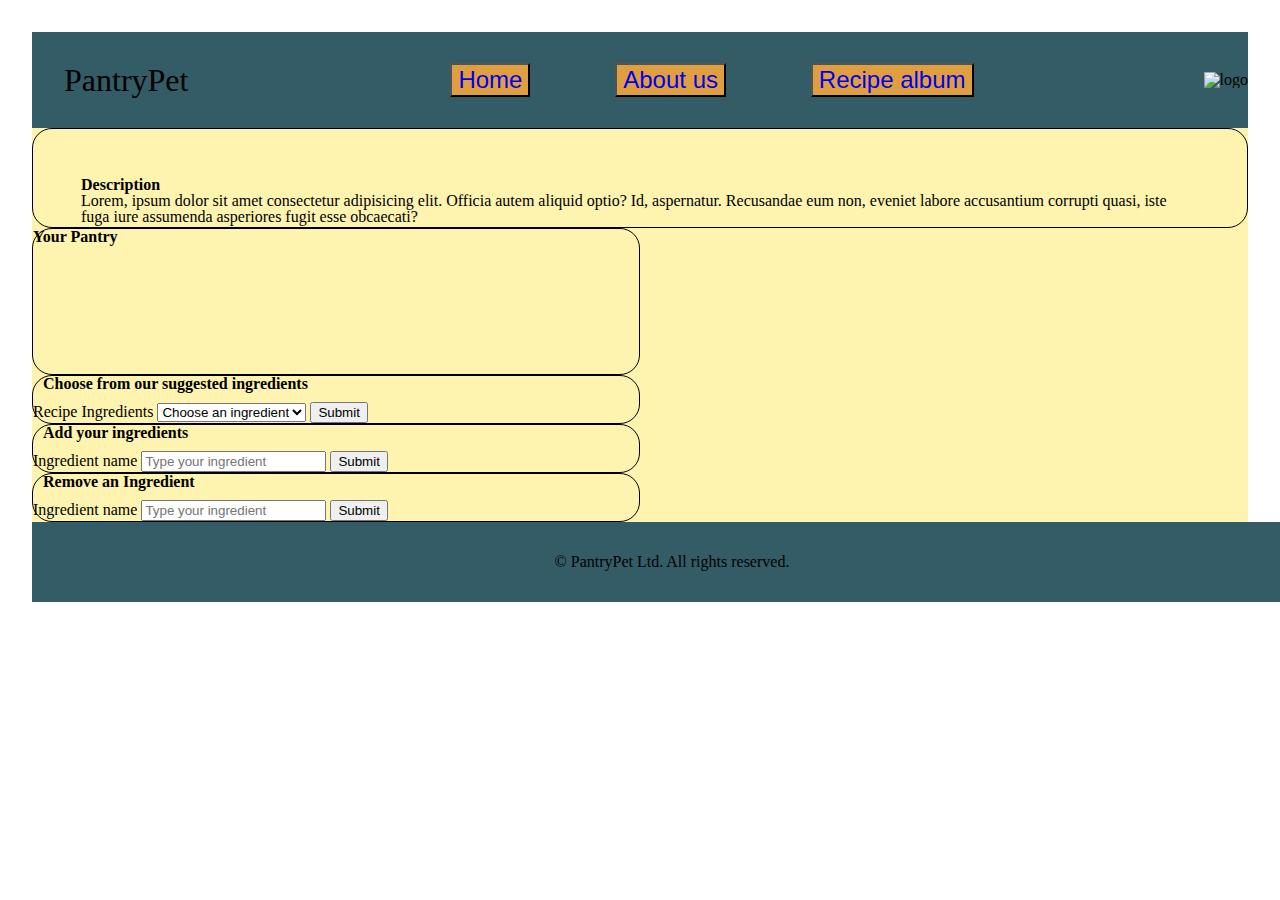
==== index.html @ 9a8be4a6 "Add remove button" ====
<!DOCTYPE html>
<html lang="en">
  <head>
    <meta charset="UTF-8" />
    <meta name="viewport" content="width=device-width, initial-scale=1.0" />
    <link rel="stylesheet" href="./css/reset.css" />
    <link rel="stylesheet" href="./css/style.css" />
    <script src="./js/app.js" defer></script>
    <title>PantryPet</title>
  </head>
  <body>
    <header>
      <h1>PantryPet</h1>
      <nav>
        <button><a href="./index.html">Home</a></button>
        <button><a href="./about.html">About us</a></button>
        <button><a href="./recipe.html">Recipe album</a></button>
      </nav>
      <img id="logoImage" src="https://placehold.co/150" alt="logo" />
    </header>
    <main>
      <article>
        <h2>Description</h2>
        <p>
          Lorem, ipsum dolor sit amet consectetur adipisicing elit. Officia
          autem aliquid optio? Id, aspernatur. Recusandae eum non, eveniet
          labore accusantium corrupti quasi, iste fuga iure assumenda asperiores
          fugit esse obcaecati?
        </p>
      </article>
      <!-- use chartJS -->
      <section>
        <h2>Your Pantry</h2>
        <ul id="yourPantry"></ul>
      </section>
      <div>
        <form id="recipeForm">
          <fieldset>
            <legend>Choose from our suggested ingredients</legend>
            <label for="recipeIngredients">Recipe Ingredients</label>
            <select name="recipeIngredients" id="recipeIngredients">
              <option value="" selected>Choose an ingredient</option>
              <option value="avocado">avocado</option>

              <option value="bacon">bacon</option>
              <option value="beef strips">beef strips</option>
              <option value="black beans">black beans</option>

              <option value="burgers">burgers</option>
              <option value="cheddar cheese">cheddar cheese</option>
              <option value="cherry tomatoes">cherry tomatoes</option>

              <option value="chicken breast">chicken breast</option>
              <option value="feta cheese">feta cheese</option>
              <option value="garlic">garlic</option>

              <option value="lettuce">lettuce</option>

              <option value="mozarella cheese">mozarella cheese</option>
              <option value="olive oil">olive oil</option>
              <option value="parmesan cheese">parmesan cheese</option>

              <option value="pasta">pasta</option>
              <option value="pine nuts">pine nuts</option>
              <option value="broccoli">broccoli</option>
              <option value="mushrooms">mushrooms</option>
              <option value="peppers">peppers</option>

              <option value="pesto sauce">pesto sauce</option>

              <option value="red onion">red onion</option>
              <option value="rice">rice</option>

              <option value="salsa">salsa</option>
              <option value="salmon fillets">salmon fillets</option>
              <option value="sesame seeds">sesame seeds</option>

              <option value="sour cream">sour cream</option>
              <option value="spinach">spinach</option>

              <option value="teriyaki sauce">teriyaki sauce</option>

              <option value="tortillas">tortillas</option>
            </select>
            <input type="submit" value="Submit" id="recipeButton" />
          </fieldset>
        </form>
        <form id="ingredientsForm">
          <fieldset>
            <legend>Add your ingredients</legend>
            <label for="ingredientName">Ingredient name</label>
            <input
              type="text"
              placeholder="Type your ingredient"
              id="ingredientName"
              name="ingredientName"
            />
            <input type="submit" value="Submit" id="formButton" />
          </fieldset>
        </form>
        <form id="removeIngredient">
          <fieldset>
            <legend>Remove an Ingredient</legend>
            <label for="removedIngredient">Ingredient name</label>
            <input
              type="text"
              placeholder="Type your ingredient"
              id="removedIngredient"
              name="removedIngredient"
            />
            <input type="submit" value="Submit" id="removeButton" />
          </fieldset>
        </form>
      </div>
    </main>
    <footer>
      <p>&copy; PantryPet Ltd. All rights reserved.</p>
    </footer>
  </body>
</html>
---- css/style.css ----
/* dark slate gray #335C67
vanilla #FFF3B0
HUNYADI YELLOW #E09F3E
AUBURN #9E2A2B
CHOCOLATE COSMOS #540B0B */

/* handwriting --> Caveat medium
general page --> Quicksand medium*/

section,
form,
article {
  border: 1px black solid;
  border-radius: 20px;
}

body {
  margin: 2rem;
}

header {
  background-color: #335c67;
  display: flex;
  justify-content: space-between;
  align-items: center;
}
main {
  background-color: #fff3b0;
}
h1 {
  font-size: 2rem;
  padding: 2rem;
}
nav {
  width: 50%;
  display: flex;
  justify-content: flex-start;
  justify-content: space-around;
}
button {
  background-color: #e09f3e;
}
a {
  font-size: 1.5rem;
  text-decoration: none;
}

legend {
  margin: 10px;
  font-weight: bold;
}

#formButton {
  cursor: pointer;
}

h2 {
  font-weight: bold;
}

footer {
  background-color: #335c67;

  display: flex;
  width: 100%;
  padding: 2rem;
  justify-content: center;
  font-size: 1rem;
}

article {
  padding: 3rem;
}

/* section {
}

#ingredientsForm {
} */

li {
  list-style-type: circle;
}

main {
  display: grid;
  grid-template-rows: 100px 1fr 1fr;
  grid-template-columns: 1fr 1fr;
}

article {
  grid-row-start: 1;
  grid-row-end: 2;
  grid-column-start: 1;
  grid-column-end: 3;
}

div:first-child {
  grid-row-start: 2;
  grid-row-end: 3;
  grid-column-start: 1;
  grid-column-end: 2;
}
div:last-child {
  grid-row-start: 3;
  grid-row-end: 4;
  grid-column-start: 1;
  grid-column-end: 2;
}

legend {
  border: 2rem;
}
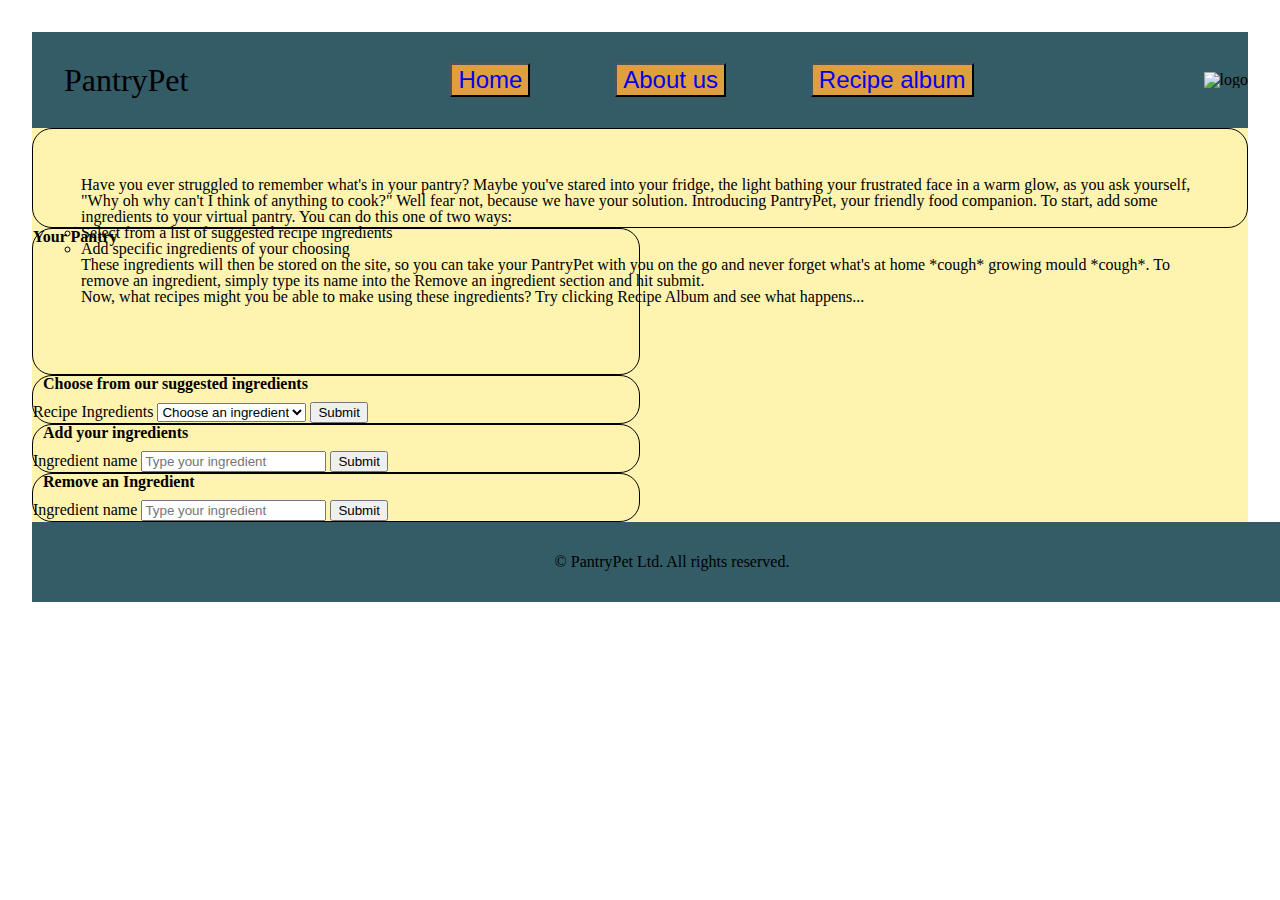
==== commit 11ec421c: "add copy to all pages and css styling to about me page" ====
--- a/index.html
+++ b/index.html
@@ -1,120 +1,123 @@
 <!DOCTYPE html>
 <html lang="en">
-  <head>
-    <meta charset="UTF-8" />
-    <meta name="viewport" content="width=device-width, initial-scale=1.0" />
-    <link rel="stylesheet" href="./css/reset.css" />
-    <link rel="stylesheet" href="./css/style.css" />
-    <script src="./js/app.js" defer></script>
-    <title>PantryPet</title>
-  </head>
-  <body>
-    <header>
-      <h1>PantryPet</h1>
-      <nav>
-        <button><a href="./index.html">Home</a></button>
-        <button><a href="./about.html">About us</a></button>
-        <button><a href="./recipe.html">Recipe album</a></button>
-      </nav>
-      <img id="logoImage" src="https://placehold.co/150" alt="logo" />
-    </header>
-    <main>
-      <article>
-        <h2>Description</h2>
-        <p>
-          Lorem, ipsum dolor sit amet consectetur adipisicing elit. Officia
-          autem aliquid optio? Id, aspernatur. Recusandae eum non, eveniet
-          labore accusantium corrupti quasi, iste fuga iure assumenda asperiores
-          fugit esse obcaecati?
-        </p>
-      </article>
-      <!-- use chartJS -->
-      <section>
-        <h2>Your Pantry</h2>
-        <ul id="yourPantry"></ul>
-      </section>
-      <div>
-        <form id="recipeForm">
-          <fieldset>
-            <legend>Choose from our suggested ingredients</legend>
-            <label for="recipeIngredients">Recipe Ingredients</label>
-            <select name="recipeIngredients" id="recipeIngredients">
-              <option value="" selected>Choose an ingredient</option>
-              <option value="avocado">avocado</option>
-
-              <option value="bacon">bacon</option>
-              <option value="beef strips">beef strips</option>
-              <option value="black beans">black beans</option>
-
-              <option value="burgers">burgers</option>
-              <option value="cheddar cheese">cheddar cheese</option>
-              <option value="cherry tomatoes">cherry tomatoes</option>
-
-              <option value="chicken breast">chicken breast</option>
-              <option value="feta cheese">feta cheese</option>
-              <option value="garlic">garlic</option>
-
-              <option value="lettuce">lettuce</option>
-
-              <option value="mozarella cheese">mozarella cheese</option>
-              <option value="olive oil">olive oil</option>
-              <option value="parmesan cheese">parmesan cheese</option>
-
-              <option value="pasta">pasta</option>
-              <option value="pine nuts">pine nuts</option>
-              <option value="broccoli">broccoli</option>
-              <option value="mushrooms">mushrooms</option>
-              <option value="peppers">peppers</option>
-
-              <option value="pesto sauce">pesto sauce</option>
-
-              <option value="red onion">red onion</option>
-              <option value="rice">rice</option>
-
-              <option value="salsa">salsa</option>
-              <option value="salmon fillets">salmon fillets</option>
-              <option value="sesame seeds">sesame seeds</option>
-
-              <option value="sour cream">sour cream</option>
-              <option value="spinach">spinach</option>
-
-              <option value="teriyaki sauce">teriyaki sauce</option>
-
-              <option value="tortillas">tortillas</option>
-            </select>
-            <input type="submit" value="Submit" id="recipeButton" />
-          </fieldset>
-        </form>
-        <form id="ingredientsForm">
-          <fieldset>
-            <legend>Add your ingredients</legend>
-            <label for="ingredientName">Ingredient name</label>
-            <input
-              type="text"
-              placeholder="Type your ingredient"
-              id="ingredientName"
-              name="ingredientName"
-            />
-            <input type="submit" value="Submit" id="formButton" />
-          </fieldset>
-        </form>
-        <form id="removeIngredient">
-          <fieldset>
-            <legend>Remove an Ingredient</legend>
-            <label for="removedIngredient">Ingredient name</label>
-            <input
-              type="text"
-              placeholder="Type your ingredient"
-              id="removedIngredient"
-              name="removedIngredient"
-            />
-            <input type="submit" value="Submit" id="removeButton" />
-          </fieldset>
-        </form>
-      </div>
-    </main>
-    <footer>
-      <p>&copy; PantryPet Ltd. All rights reserved.</p>
-    </footer>
-  </body>
+	<head>
+		<meta charset="UTF-8" />
+		<meta name="viewport" content="width=device-width, initial-scale=1.0" />
+		<link rel="stylesheet" href="./css/reset.css" />
+		<link rel="stylesheet" href="./css/style.css" />
+		<script src="./js/app.js" defer></script>
+		<title>PantryPet</title>
+	</head>
+	<body>
+		<header>
+			<h1>PantryPet</h1>
+			<nav>
+				<button><a href="./index.html">Home</a></button>
+				<button><a href="./about.html">About us</a></button>
+				<button><a href="./recipe.html">Recipe album</a></button>
+			</nav>
+			<img id="logoImage" src="https://placehold.co/150" alt="logo" />
+		</header>
+		<main>
+			<article>
+				<p>
+					Have you ever struggled to remember what's in your pantry? Maybe
+					you've stared into your fridge, the light bathing your frustrated face
+					in a warm glow, as you ask yourself, "Why oh why can't I think of
+					anything to cook?" Well fear not, because we have your solution.
+					Introducing PantryPet, your friendly food companion. To start, add
+					some ingredients to your virtual pantry. You can do this one of two
+					ways:
+				</p>
+				<ul>
+					<li>Select from a list of suggested recipe ingredients</li>
+					<li>Add specific ingredients of your choosing</li>
+				</ul>
+				<p>
+					These ingredients will then be stored on the site, so you can take
+					your PantryPet with you on the go and never forget what's at home
+					*cough* growing mould *cough*. To remove an ingredient, simply type
+					its name into the Remove an ingredient section and hit submit.
+				</p>
+				<p>
+					Now, what recipes might you be able to make using these ingredients?
+					Try clicking Recipe Album and see what happens...
+				</p>
+			</article>
+			<section>
+				<h2>Your Pantry</h2>
+				<ul id="yourPantry"></ul>
+			</section>
+			<div>
+				<form id="recipeForm">
+					<fieldset>
+						<legend>Choose from our suggested ingredients</legend>
+						<label for="recipeIngredients">Recipe Ingredients</label>
+						<select name="recipeIngredients" id="recipeIngredients">
+							<option value="" selected>Choose an ingredient</option>
+							<option value="avocado">avocado</option>
+							<option value="bacon">bacon</option>
+							<option value="beef strips">beef strips</option>
+							<option value="black beans">black beans</option>
+							<option value="broccoli">broccoli</option>
+							<option value="burgers">burgers</option>
+							<option value="cheddar cheese">cheddar cheese</option>
+							<option value="cherry tomatoes">cherry tomatoes</option>
+							<option value="chicken breast">chicken breast</option>
+							<option value="feta cheese">feta cheese</option>
+							<option value="garlic">garlic</option>
+							<option value="lettuce">lettuce</option>
+							<option value="mozarella cheese">mozarella cheese</option>
+							<option value="mushrooms">mushrooms</option>
+							<option value="olive oil">olive oil</option>
+							<option value="parmesan cheese">parmesan cheese</option>
+							<option value="pasta">pasta</option>
+							<option value="pine nuts">pine nuts</option>
+							<option value="peppers">peppers</option>
+							<option value="pesto sauce">pesto sauce</option>
+							<option value="red onion">red onion</option>
+							<option value="rice">rice</option>
+							<option value="salmon fillets">salmon fillets</option>
+							<option value="salsa">salsa</option>
+							<option value="sesame seeds">sesame seeds</option>
+							<option value="sour cream">sour cream</option>
+							<option value="spinach">spinach</option>
+							<option value="teriyaki sauce">teriyaki sauce</option>
+							<option value="tortillas">tortillas</option>
+						</select>
+						<input type="submit" value="Submit" id="recipeButton" />
+					</fieldset>
+				</form>
+				<form id="ingredientsForm">
+					<fieldset>
+						<legend>Add your ingredients</legend>
+						<label for="ingredientName">Ingredient name</label>
+						<input
+							type="text"
+							placeholder="Type your ingredient"
+							id="ingredientName"
+							name="ingredientName"
+						/>
+						<input type="submit" value="Submit" id="formButton" />
+					</fieldset>
+				</form>
+				<form id="removeIngredient">
+					<fieldset>
+						<legend>Remove an Ingredient</legend>
+						<label for="removedIngredient">Ingredient name</label>
+						<input
+							type="text"
+							placeholder="Type your ingredient"
+							id="removedIngredient"
+							name="removedIngredient"
+						/>
+						<input type="submit" value="Submit" id="removeButton" />
+					</fieldset>
+				</form>
+			</div>
+		</main>
+		<footer>
+			<p>&copy; PantryPet Ltd. All rights reserved.</p>
+		</footer>
+	</body>
 </html>
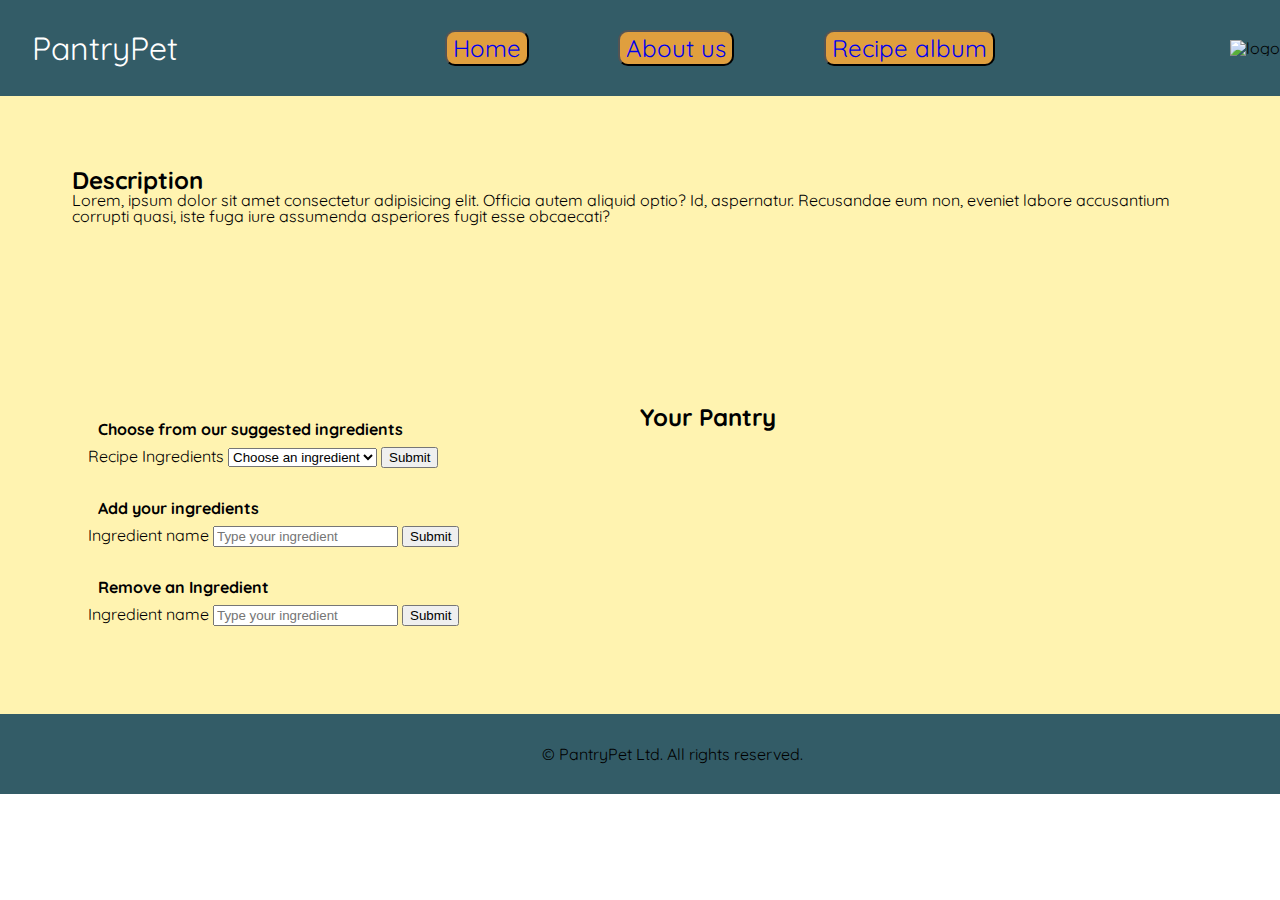
==== commit 4f555b97: "Add fonts" ====
--- a/index.html
+++ b/index.html
@@ -1,123 +1,108 @@
 <!DOCTYPE html>
 <html lang="en">
-	<head>
-		<meta charset="UTF-8" />
-		<meta name="viewport" content="width=device-width, initial-scale=1.0" />
-		<link rel="stylesheet" href="./css/reset.css" />
-		<link rel="stylesheet" href="./css/style.css" />
-		<script src="./js/app.js" defer></script>
-		<title>PantryPet</title>
-	</head>
-	<body>
-		<header>
-			<h1>PantryPet</h1>
-			<nav>
-				<button><a href="./index.html">Home</a></button>
-				<button><a href="./about.html">About us</a></button>
-				<button><a href="./recipe.html">Recipe album</a></button>
-			</nav>
-			<img id="logoImage" src="https://placehold.co/150" alt="logo" />
-		</header>
-		<main>
-			<article>
-				<p>
-					Have you ever struggled to remember what's in your pantry? Maybe
-					you've stared into your fridge, the light bathing your frustrated face
-					in a warm glow, as you ask yourself, "Why oh why can't I think of
-					anything to cook?" Well fear not, because we have your solution.
-					Introducing PantryPet, your friendly food companion. To start, add
-					some ingredients to your virtual pantry. You can do this one of two
-					ways:
-				</p>
-				<ul>
-					<li>Select from a list of suggested recipe ingredients</li>
-					<li>Add specific ingredients of your choosing</li>
-				</ul>
-				<p>
-					These ingredients will then be stored on the site, so you can take
-					your PantryPet with you on the go and never forget what's at home
-					*cough* growing mould *cough*. To remove an ingredient, simply type
-					its name into the Remove an ingredient section and hit submit.
-				</p>
-				<p>
-					Now, what recipes might you be able to make using these ingredients?
-					Try clicking Recipe Album and see what happens...
-				</p>
-			</article>
-			<section>
-				<h2>Your Pantry</h2>
-				<ul id="yourPantry"></ul>
-			</section>
-			<div>
-				<form id="recipeForm">
-					<fieldset>
-						<legend>Choose from our suggested ingredients</legend>
-						<label for="recipeIngredients">Recipe Ingredients</label>
-						<select name="recipeIngredients" id="recipeIngredients">
-							<option value="" selected>Choose an ingredient</option>
-							<option value="avocado">avocado</option>
-							<option value="bacon">bacon</option>
-							<option value="beef strips">beef strips</option>
-							<option value="black beans">black beans</option>
-							<option value="broccoli">broccoli</option>
-							<option value="burgers">burgers</option>
-							<option value="cheddar cheese">cheddar cheese</option>
-							<option value="cherry tomatoes">cherry tomatoes</option>
-							<option value="chicken breast">chicken breast</option>
-							<option value="feta cheese">feta cheese</option>
-							<option value="garlic">garlic</option>
-							<option value="lettuce">lettuce</option>
-							<option value="mozarella cheese">mozarella cheese</option>
-							<option value="mushrooms">mushrooms</option>
-							<option value="olive oil">olive oil</option>
-							<option value="parmesan cheese">parmesan cheese</option>
-							<option value="pasta">pasta</option>
-							<option value="pine nuts">pine nuts</option>
-							<option value="peppers">peppers</option>
-							<option value="pesto sauce">pesto sauce</option>
-							<option value="red onion">red onion</option>
-							<option value="rice">rice</option>
-							<option value="salmon fillets">salmon fillets</option>
-							<option value="salsa">salsa</option>
-							<option value="sesame seeds">sesame seeds</option>
-							<option value="sour cream">sour cream</option>
-							<option value="spinach">spinach</option>
-							<option value="teriyaki sauce">teriyaki sauce</option>
-							<option value="tortillas">tortillas</option>
-						</select>
-						<input type="submit" value="Submit" id="recipeButton" />
-					</fieldset>
-				</form>
-				<form id="ingredientsForm">
-					<fieldset>
-						<legend>Add your ingredients</legend>
-						<label for="ingredientName">Ingredient name</label>
-						<input
-							type="text"
-							placeholder="Type your ingredient"
-							id="ingredientName"
-							name="ingredientName"
-						/>
-						<input type="submit" value="Submit" id="formButton" />
-					</fieldset>
-				</form>
-				<form id="removeIngredient">
-					<fieldset>
-						<legend>Remove an Ingredient</legend>
-						<label for="removedIngredient">Ingredient name</label>
-						<input
-							type="text"
-							placeholder="Type your ingredient"
-							id="removedIngredient"
-							name="removedIngredient"
-						/>
-						<input type="submit" value="Submit" id="removeButton" />
-					</fieldset>
-				</form>
-			</div>
-		</main>
-		<footer>
-			<p>&copy; PantryPet Ltd. All rights reserved.</p>
-		</footer>
-	</body>
+  <head>
+    <meta charset="UTF-8" />
+    <meta name="viewport" content="width=device-width, initial-scale=1.0" />
+    <link rel="stylesheet" href="./css/reset.css" />
+    <link rel="stylesheet" href="./css/style.css" />
+    <script src="./js/app.js" defer></script>
+    <title>PantryPet</title>
+  </head>
+  <body>
+    <header>
+      <h1>PantryPet</h1>
+      <nav>
+        <button><a href="./index.html">Home</a></button>
+        <button><a href="./about.html">About us</a></button>
+        <button><a href="./recipe.html">Recipe album</a></button>
+      </nav>
+      <img id="logoImage" src="https://placekitten.com/150/150" alt="logo" />
+    </header>
+    <main>
+      <article>
+        <h2>Description</h2>
+        <p>
+          Lorem, ipsum dolor sit amet consectetur adipisicing elit. Officia
+          autem aliquid optio? Id, aspernatur. Recusandae eum non, eveniet
+          labore accusantium corrupti quasi, iste fuga iure assumenda asperiores
+          fugit esse obcaecati?
+        </p>
+      </article>
+      <!-- use chartJS -->
+      <section>
+        <h2>Your Pantry</h2>
+        <ul id="yourPantry"></ul>
+      </section>
+      <div>
+        <form id="recipeForm">
+          <fieldset>
+            <legend>Choose from our suggested ingredients</legend>
+            <label for="recipeIngredients">Recipe Ingredients</label>
+            <select name="recipeIngredients" id="recipeIngredients">
+              <option value="" selected>Choose an ingredient</option>
+              <option value="avocado">avocado</option>
+              <option value="bacon">bacon</option>
+              <option value="beef strips">beef strips</option>
+              <option value="black beans">black beans</option>
+              <option value="broccoli">broccoli</option>
+              <option value="burgers">burgers</option>
+              <option value="cheddar cheese">cheddar cheese</option>
+              <option value="cherry tomatoes">cherry tomatoes</option>
+              <option value="chicken breast">chicken breast</option>
+              <option value="feta cheese">feta cheese</option>
+              <option value="garlic">garlic</option>
+              <option value="lettuce">lettuce</option>
+              <option value="mozarella cheese">mozarella cheese</option>
+              <option value="mushrooms">mushrooms</option>
+              <option value="olive oil">olive oil</option>
+              <option value="parmesan cheese">parmesan cheese</option>
+              <option value="pasta">pasta</option>
+              <option value="pine nuts">pine nuts</option>
+              <option value="peppers">peppers</option>
+              <option value="pesto sauce">pesto sauce</option>
+              <option value="red onion">red onion</option>
+              <option value="rice">rice</option>
+              <option value="salmon fillets">salmon fillets</option>
+              <option value="salsa">salsa</option>
+              <option value="sesame seeds">sesame seeds</option>
+              <option value="sour cream">sour cream</option>
+              <option value="spinach">spinach</option>
+              <option value="teriyaki sauce">teriyaki sauce</option>
+              <option value="tortillas">tortillas</option>
+            </select>
+            <input type="submit" value="Submit" id="recipeButton" />
+          </fieldset>
+        </form>
+        <form id="ingredientsForm">
+          <fieldset>
+            <legend>Add your ingredients</legend>
+            <label for="ingredientName">Ingredient name</label>
+            <input
+              type="text"
+              placeholder="Type your ingredient"
+              id="ingredientName"
+              name="ingredientName"
+            />
+            <input type="submit" value="Submit" id="formButton" />
+          </fieldset>
+        </form>
+        <form id="removeIngredient">
+          <fieldset>
+            <legend>Remove an Ingredient</legend>
+            <label for="removedIngredient">Ingredient name</label>
+            <input
+              type="text"
+              placeholder="Type your ingredient"
+              id="removedIngredient"
+              name="removedIngredient"
+            />
+            <input type="submit" value="Submit" id="removeButton" />
+          </fieldset>
+        </form>
+      </div>
+    </main>
+    <footer>
+      <p>&copy; PantryPet Ltd. All rights reserved.</p>
+    </footer>
+  </body>
 </html>
--- a/css/style.css
+++ b/css/style.css
@@ -7,15 +7,11 @@
 /* handwriting --> Caveat medium
 general page --> Quicksand medium*/
 
-section,
-form,
-article {
-  border: 1px black solid;
-  border-radius: 20px;
-}
+@import url("https://fonts.googleapis.com/css2?family=Caveat:wght@500&family=Quicksand:wght@500&display=swap");
 
 body {
-  margin: 2rem;
+  font-family: "Quicksand", sans-serif;
+  width: 100%;
 }
 
 header {
@@ -24,10 +20,9 @@
   justify-content: space-between;
   align-items: center;
 }
-main {
-  background-color: #fff3b0;
-}
+
 h1 {
+  color: white;
   font-size: 2rem;
   padding: 2rem;
 }
@@ -38,61 +33,48 @@
   justify-content: space-around;
 }
 button {
+  border-radius: 10px;
   background-color: #e09f3e;
+  font-family: "Quicksand", sans-serif;
 }
 a {
   font-size: 1.5rem;
   text-decoration: none;
 }
 
-legend {
-  margin: 10px;
-  font-weight: bold;
-}
-
-#formButton {
-  cursor: pointer;
-}
-
-h2 {
-  font-weight: bold;
-}
-
-footer {
-  background-color: #335c67;
-
-  display: flex;
-  width: 100%;
-  padding: 2rem;
-  justify-content: center;
-  font-size: 1rem;
-}
-
-article {
-  padding: 3rem;
-}
-
-/* section {
-}
-
-#ingredientsForm {
-} */
-
-li {
-  list-style-type: circle;
-}
-
 main {
+  background-color: #fff3b0;
+  padding: 4.5rem;
   display: grid;
-  grid-template-rows: 100px 1fr 1fr;
+  grid-template-rows: 1fr 1fr;
   grid-template-columns: 1fr 1fr;
 }
-
 article {
   grid-row-start: 1;
   grid-row-end: 2;
   grid-column-start: 1;
   grid-column-end: 3;
+}
+
+section {
+  grid-row-start: 2;
+  grid-row-end: 3;
+  grid-column-start: 2;
+  grid-column-end: 3;
+}
+
+h2 {
+  font-weight: bold;
+  font-size: 1.5rem;
+}
+
+#yourPantry {
+  font-family: "Caveat", cursive;
+}
+
+li {
+  font-size: 1rem;
+  list-style-image: url("./check.png");
 }
 
 div:first-child {
@@ -102,12 +84,31 @@
   grid-column-end: 2;
 }
 div:last-child {
-  grid-row-start: 3;
-  grid-row-end: 4;
+  grid-row-start: 2;
+  grid-row-end: 3;
   grid-column-start: 1;
   grid-column-end: 2;
 }
 
+form {
+  padding: 1rem;
+}
+
 legend {
   border: 2rem;
+  margin: 10px;
+  font-weight: bold;
 }
+
+#formButton {
+  cursor: pointer;
+}
+
+footer {
+  background-color: #335c67;
+  display: flex;
+  width: 100%;
+  padding: 2rem;
+  justify-content: center;
+  font-size: 1rem;
+}
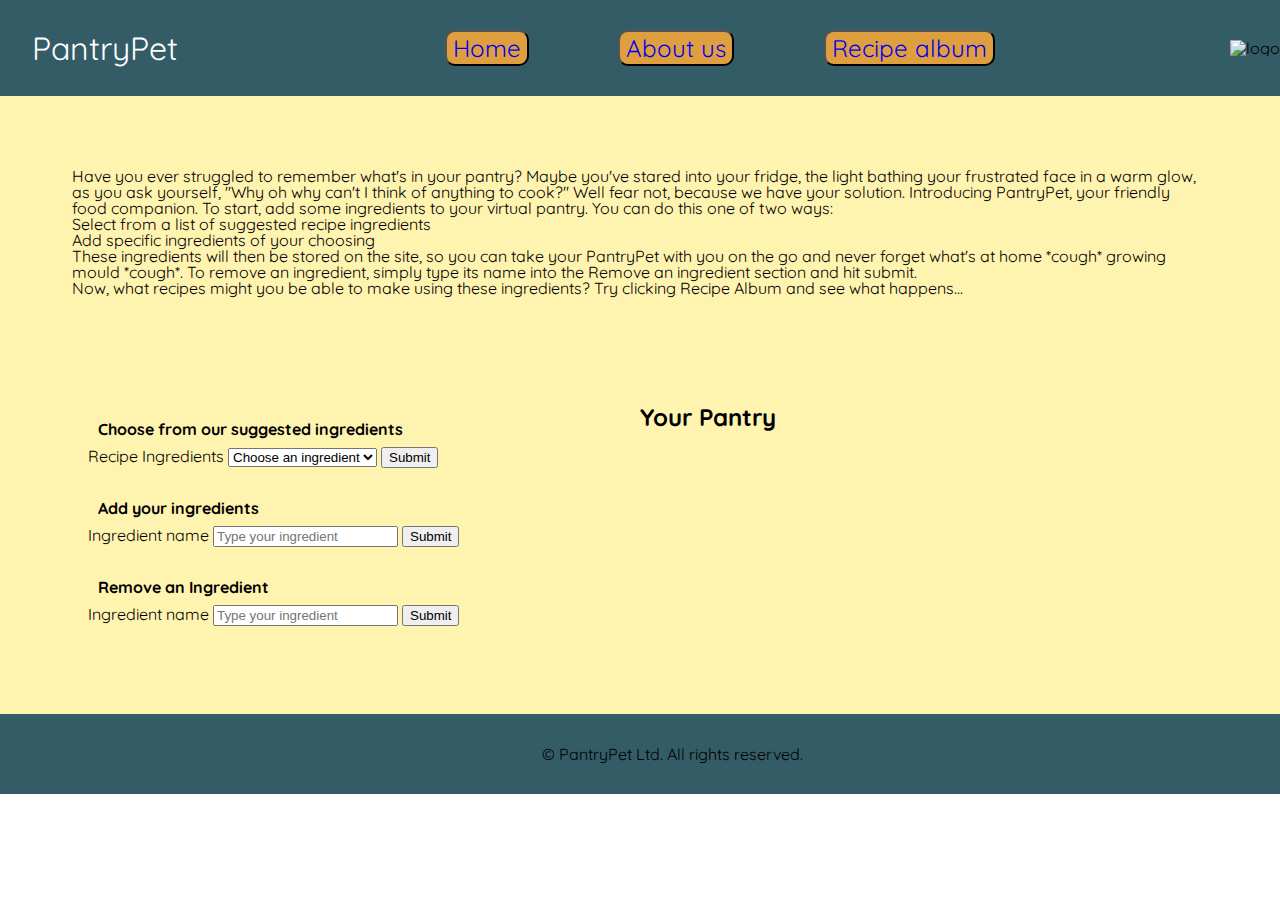
==== commit 59492e07: "Merge branch 'main' into fonts" ====
--- a/index.html
+++ b/index.html
@@ -1,108 +1,125 @@
 <!DOCTYPE html>
 <html lang="en">
-  <head>
-    <meta charset="UTF-8" />
-    <meta name="viewport" content="width=device-width, initial-scale=1.0" />
-    <link rel="stylesheet" href="./css/reset.css" />
-    <link rel="stylesheet" href="./css/style.css" />
-    <script src="./js/app.js" defer></script>
-    <title>PantryPet</title>
-  </head>
-  <body>
-    <header>
-      <h1>PantryPet</h1>
-      <nav>
-        <button><a href="./index.html">Home</a></button>
-        <button><a href="./about.html">About us</a></button>
-        <button><a href="./recipe.html">Recipe album</a></button>
-      </nav>
-      <img id="logoImage" src="https://placekitten.com/150/150" alt="logo" />
-    </header>
-    <main>
-      <article>
-        <h2>Description</h2>
-        <p>
-          Lorem, ipsum dolor sit amet consectetur adipisicing elit. Officia
-          autem aliquid optio? Id, aspernatur. Recusandae eum non, eveniet
-          labore accusantium corrupti quasi, iste fuga iure assumenda asperiores
-          fugit esse obcaecati?
-        </p>
-      </article>
-      <!-- use chartJS -->
-      <section>
-        <h2>Your Pantry</h2>
-        <ul id="yourPantry"></ul>
-      </section>
-      <div>
-        <form id="recipeForm">
-          <fieldset>
-            <legend>Choose from our suggested ingredients</legend>
-            <label for="recipeIngredients">Recipe Ingredients</label>
-            <select name="recipeIngredients" id="recipeIngredients">
-              <option value="" selected>Choose an ingredient</option>
-              <option value="avocado">avocado</option>
-              <option value="bacon">bacon</option>
-              <option value="beef strips">beef strips</option>
-              <option value="black beans">black beans</option>
-              <option value="broccoli">broccoli</option>
-              <option value="burgers">burgers</option>
-              <option value="cheddar cheese">cheddar cheese</option>
-              <option value="cherry tomatoes">cherry tomatoes</option>
-              <option value="chicken breast">chicken breast</option>
-              <option value="feta cheese">feta cheese</option>
-              <option value="garlic">garlic</option>
-              <option value="lettuce">lettuce</option>
-              <option value="mozarella cheese">mozarella cheese</option>
-              <option value="mushrooms">mushrooms</option>
-              <option value="olive oil">olive oil</option>
-              <option value="parmesan cheese">parmesan cheese</option>
-              <option value="pasta">pasta</option>
-              <option value="pine nuts">pine nuts</option>
-              <option value="peppers">peppers</option>
-              <option value="pesto sauce">pesto sauce</option>
-              <option value="red onion">red onion</option>
-              <option value="rice">rice</option>
-              <option value="salmon fillets">salmon fillets</option>
-              <option value="salsa">salsa</option>
-              <option value="sesame seeds">sesame seeds</option>
-              <option value="sour cream">sour cream</option>
-              <option value="spinach">spinach</option>
-              <option value="teriyaki sauce">teriyaki sauce</option>
-              <option value="tortillas">tortillas</option>
-            </select>
-            <input type="submit" value="Submit" id="recipeButton" />
-          </fieldset>
-        </form>
-        <form id="ingredientsForm">
-          <fieldset>
-            <legend>Add your ingredients</legend>
-            <label for="ingredientName">Ingredient name</label>
-            <input
-              type="text"
-              placeholder="Type your ingredient"
-              id="ingredientName"
-              name="ingredientName"
-            />
-            <input type="submit" value="Submit" id="formButton" />
-          </fieldset>
-        </form>
-        <form id="removeIngredient">
-          <fieldset>
-            <legend>Remove an Ingredient</legend>
-            <label for="removedIngredient">Ingredient name</label>
-            <input
-              type="text"
-              placeholder="Type your ingredient"
-              id="removedIngredient"
-              name="removedIngredient"
-            />
-            <input type="submit" value="Submit" id="removeButton" />
-          </fieldset>
-        </form>
-      </div>
-    </main>
-    <footer>
-      <p>&copy; PantryPet Ltd. All rights reserved.</p>
-    </footer>
-  </body>
+	<head>
+		<meta charset="UTF-8" />
+		<meta name="viewport" content="width=device-width, initial-scale=1.0" />
+		<link rel="stylesheet" href="./css/reset.css" />
+		<link rel="stylesheet" href="./css/style.css" />
+		<script src="./js/app.js" defer></script>
+		<title>PantryPet</title>
+	</head>
+	<body>
+		<header>
+			<h1>PantryPet</h1>
+			<nav>
+				<button><a href="./index.html">Home</a></button>
+				<button><a href="./about.html">About us</a></button>
+				<button><a href="./recipe.html">Recipe album</a></button>
+			</nav>
+			      <img id="logoImage" src="https://placekitten.com/150/150" alt="logo" />
+
+		</header>
+		<main>
+			<article>
+				<p>
+					Have you ever struggled to remember what's in your pantry? Maybe
+					you've stared into your fridge, the light bathing your frustrated face
+					in a warm glow, as you ask yourself, "Why oh why can't I think of
+					anything to cook?" Well fear not, because we have your solution.
+					Introducing PantryPet, your friendly food companion. To start, add
+					some ingredients to your virtual pantry. You can do this one of two
+					ways:
+				</p>
+				<ul>
+					<li>Select from a list of suggested recipe ingredients</li>
+					<li>Add specific ingredients of your choosing</li>
+				</ul>
+				<p>
+					These ingredients will then be stored on the site, so you can take
+					your PantryPet with you on the go and never forget what's at home
+					*cough* growing mould *cough*. To remove an ingredient, simply type
+					its name into the Remove an ingredient section and hit submit.
+				</p>
+				<p>
+					Now, what recipes might you be able to make using these ingredients?
+					Try clicking Recipe Album and see what happens...
+				</p>
+			</article>
+			<section>
+				<h2>Your Pantry</h2>
+				<ul id="yourPantry"></ul>
+			</section>
+			<div>
+				<form id="recipeForm">
+					<fieldset>
+						<legend>Choose from our suggested ingredients</legend>
+						<label for="recipeIngredients">Recipe Ingredients</label>
+						<select name="recipeIngredients" id="recipeIngredients">
+							<option value="" selected>Choose an ingredient</option>
+							<option value="avocado">avocado</option>
+							<option value="bacon">bacon</option>
+							<option value="beef strips">beef strips</option>
+							<option value="black beans">black beans</option>
+							<option value="broccoli">broccoli</option>
+							<option value="burgers">burgers</option>
+							<option value="cheddar cheese">cheddar cheese</option>
+							<option value="cherry tomatoes">cherry tomatoes</option>
+							<option value="chicken breast">chicken breast</option>
+							<option value="feta cheese">feta cheese</option>
+							<option value="garlic">garlic</option>
+							<option value="lettuce">lettuce</option>
+							<option value="mozarella cheese">mozarella cheese</option>
+							<option value="mushrooms">mushrooms</option>
+							<option value="olive oil">olive oil</option>
+							<option value="parmesan cheese">parmesan cheese</option>
+							<option value="pasta">pasta</option>
+							<option value="pine nuts">pine nuts</option>
+							<option value="peppers">peppers</option>
+							<option value="pesto sauce">pesto sauce</option>
+							<option value="red onion">red onion</option>
+							<option value="rice">rice</option>
+							<option value="salmon fillets">salmon fillets</option>
+							<option value="salsa">salsa</option>
+							<option value="sesame seeds">sesame seeds</option>
+							<option value="sour cream">sour cream</option>
+							<option value="spinach">spinach</option>
+							<option value="teriyaki sauce">teriyaki sauce</option>
+							<option value="tortillas">tortillas</option>
+						</select>
+						<input type="submit" value="Submit" id="recipeButton" />
+					</fieldset>
+				</form>
+				<form id="ingredientsForm">
+					<fieldset>
+						<legend>Add your ingredients</legend>
+						<label for="ingredientName">Ingredient name</label>
+						<input
+							type="text"
+							placeholder="Type your ingredient"
+							id="ingredientName"
+							name="ingredientName"
+						/>
+						<input type="submit" value="Submit" id="formButton" />
+					</fieldset>
+				</form>
+				<form id="removeIngredient">
+					<fieldset>
+						<legend>Remove an Ingredient</legend>
+						<label for="removedIngredient">Ingredient name</label>
+						<input
+							type="text"
+							placeholder="Type your ingredient"
+							id="removedIngredient"
+							name="removedIngredient"
+						/>
+						<input type="submit" value="Submit" id="removeButton" />
+					</fieldset>
+				</form>
+			</div>
+		</main>
+		<footer>
+			<p>&copy; PantryPet Ltd. All rights reserved.</p>
+		</footer>
+	</body>
+
 </html>
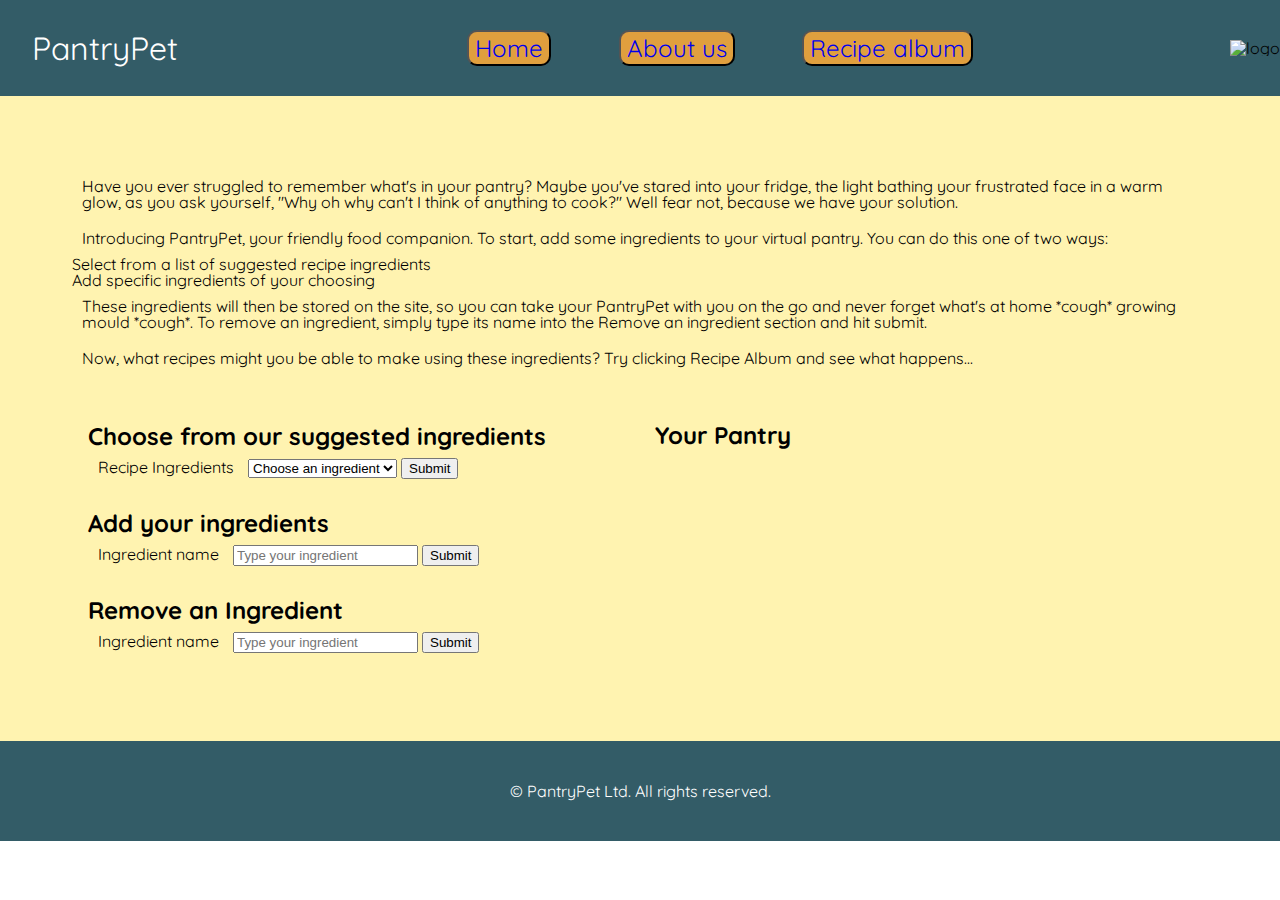
==== commit ccdbbaf8: "Add CSS style and index" ====
--- a/index.html
+++ b/index.html
@@ -1,125 +1,126 @@
 <!DOCTYPE html>
 <html lang="en">
-	<head>
-		<meta charset="UTF-8" />
-		<meta name="viewport" content="width=device-width, initial-scale=1.0" />
-		<link rel="stylesheet" href="./css/reset.css" />
-		<link rel="stylesheet" href="./css/style.css" />
-		<script src="./js/app.js" defer></script>
-		<title>PantryPet</title>
-	</head>
-	<body>
-		<header>
-			<h1>PantryPet</h1>
-			<nav>
-				<button><a href="./index.html">Home</a></button>
-				<button><a href="./about.html">About us</a></button>
-				<button><a href="./recipe.html">Recipe album</a></button>
-			</nav>
-			      <img id="logoImage" src="https://placekitten.com/150/150" alt="logo" />
-
-		</header>
-		<main>
-			<article>
-				<p>
-					Have you ever struggled to remember what's in your pantry? Maybe
-					you've stared into your fridge, the light bathing your frustrated face
-					in a warm glow, as you ask yourself, "Why oh why can't I think of
-					anything to cook?" Well fear not, because we have your solution.
-					Introducing PantryPet, your friendly food companion. To start, add
-					some ingredients to your virtual pantry. You can do this one of two
-					ways:
-				</p>
-				<ul>
-					<li>Select from a list of suggested recipe ingredients</li>
-					<li>Add specific ingredients of your choosing</li>
-				</ul>
-				<p>
-					These ingredients will then be stored on the site, so you can take
-					your PantryPet with you on the go and never forget what's at home
-					*cough* growing mould *cough*. To remove an ingredient, simply type
-					its name into the Remove an ingredient section and hit submit.
-				</p>
-				<p>
-					Now, what recipes might you be able to make using these ingredients?
-					Try clicking Recipe Album and see what happens...
-				</p>
-			</article>
-			<section>
-				<h2>Your Pantry</h2>
-				<ul id="yourPantry"></ul>
-			</section>
-			<div>
-				<form id="recipeForm">
-					<fieldset>
-						<legend>Choose from our suggested ingredients</legend>
-						<label for="recipeIngredients">Recipe Ingredients</label>
-						<select name="recipeIngredients" id="recipeIngredients">
-							<option value="" selected>Choose an ingredient</option>
-							<option value="avocado">avocado</option>
-							<option value="bacon">bacon</option>
-							<option value="beef strips">beef strips</option>
-							<option value="black beans">black beans</option>
-							<option value="broccoli">broccoli</option>
-							<option value="burgers">burgers</option>
-							<option value="cheddar cheese">cheddar cheese</option>
-							<option value="cherry tomatoes">cherry tomatoes</option>
-							<option value="chicken breast">chicken breast</option>
-							<option value="feta cheese">feta cheese</option>
-							<option value="garlic">garlic</option>
-							<option value="lettuce">lettuce</option>
-							<option value="mozarella cheese">mozarella cheese</option>
-							<option value="mushrooms">mushrooms</option>
-							<option value="olive oil">olive oil</option>
-							<option value="parmesan cheese">parmesan cheese</option>
-							<option value="pasta">pasta</option>
-							<option value="pine nuts">pine nuts</option>
-							<option value="peppers">peppers</option>
-							<option value="pesto sauce">pesto sauce</option>
-							<option value="red onion">red onion</option>
-							<option value="rice">rice</option>
-							<option value="salmon fillets">salmon fillets</option>
-							<option value="salsa">salsa</option>
-							<option value="sesame seeds">sesame seeds</option>
-							<option value="sour cream">sour cream</option>
-							<option value="spinach">spinach</option>
-							<option value="teriyaki sauce">teriyaki sauce</option>
-							<option value="tortillas">tortillas</option>
-						</select>
-						<input type="submit" value="Submit" id="recipeButton" />
-					</fieldset>
-				</form>
-				<form id="ingredientsForm">
-					<fieldset>
-						<legend>Add your ingredients</legend>
-						<label for="ingredientName">Ingredient name</label>
-						<input
-							type="text"
-							placeholder="Type your ingredient"
-							id="ingredientName"
-							name="ingredientName"
-						/>
-						<input type="submit" value="Submit" id="formButton" />
-					</fieldset>
-				</form>
-				<form id="removeIngredient">
-					<fieldset>
-						<legend>Remove an Ingredient</legend>
-						<label for="removedIngredient">Ingredient name</label>
-						<input
-							type="text"
-							placeholder="Type your ingredient"
-							id="removedIngredient"
-							name="removedIngredient"
-						/>
-						<input type="submit" value="Submit" id="removeButton" />
-					</fieldset>
-				</form>
-			</div>
-		</main>
-		<footer>
-			<p>&copy; PantryPet Ltd. All rights reserved.</p>
-		</footer>
-	</body>
-
+  <head>
+    <meta charset="UTF-8" />
+    <meta name="viewport" content="width=device-width, initial-scale=1.0" />
+    <link rel="stylesheet" href="./css/reset.css" />
+    <link rel="stylesheet" href="./css/style.css" />
+    <link rel="stylesheet" href="./css/index.css" />
+    <script src="./js/app.js" defer></script>
+    <title>PantryPet</title>
+  </head>
+  <body>
+    <header>
+      <h1>PantryPet</h1>
+      <nav>
+        <button><a href="./index.html">Home</a></button>
+        <button><a href="./about.html">About us</a></button>
+        <button><a href="./recipe.html">Recipe album</a></button>
+      </nav>
+      <img id="logoImage" src="https://placekitten.com/150/150" alt="logo" />
+    </header>
+    <main>
+      <article>
+        <p>
+          Have you ever struggled to remember what's in your pantry? Maybe
+          you've stared into your fridge, the light bathing your frustrated face
+          in a warm glow, as you ask yourself, "Why oh why can't I think of
+          anything to cook?" Well fear not, because we have your solution.
+        </p>
+        <p>
+          Introducing PantryPet, your friendly food companion. To start, add
+          some ingredients to your virtual pantry. You can do this one of two
+          ways:
+        </p>
+        <ul>
+          <li>Select from a list of suggested recipe ingredients</li>
+          <li>Add specific ingredients of your choosing</li>
+        </ul>
+        <p>
+          These ingredients will then be stored on the site, so you can take
+          your PantryPet with you on the go and never forget what's at home
+          *cough* growing mould *cough*. To remove an ingredient, simply type
+          its name into the Remove an ingredient section and hit submit.
+        </p>
+        <p>
+          Now, what recipes might you be able to make using these ingredients?
+          Try clicking Recipe Album and see what happens...
+        </p>
+      </article>
+      <section>
+        <h2>Your Pantry</h2>
+        <ul id="yourPantry"></ul>
+      </section>
+      <div>
+        <form id="recipeForm">
+          <fieldset>
+            <legend>Choose from our suggested ingredients</legend>
+            <label for="recipeIngredients">Recipe Ingredients</label>
+            <select name="recipeIngredients" id="recipeIngredients">
+              <option value="" selected>Choose an ingredient</option>
+              <option value="Avocado">Avocado</option>
+              <option value="Bacon">Bacon</option>
+              <option value="Beef strips">Beef strips</option>
+              <option value="Black beans">Black beans</option>
+              <option value="Broccoli">Broccoli</option>
+              <option value="Burgers">Burgers</option>
+              <option value="Cheddar cheese">Cheddar cheese</option>
+              <option value="Cherry tomatoes">Cherry tomatoes</option>
+              <option value="Chicken breast">Chicken breast</option>
+              <option value="Feta cheese">Feta cheese</option>
+              <option value="Garlic">Garlic</option>
+              <option value="Lettuce">Lettuce</option>
+              <option value="Mozarella cheese">Mozarella cheese</option>
+              <option value="Mushrooms">Mushrooms</option>
+              <option value="Olive oil">Olive oil</option>
+              <option value="Parmesan cheese">Parmesan cheese</option>
+              <option value="Pasta">Pasta</option>
+              <option value="Pine nuts">Pine nuts</option>
+              <option value="Peppers">Peppers</option>
+              <option value="Pesto sauce">Pesto sauce</option>
+              <option value="Red onion">Red onion</option>
+              <option value="Rice">Rice</option>
+              <option value="Salmon fillets">Salmon fillets</option>
+              <option value="Salsa">Salsa</option>
+              <option value="Sesame seeds">Sesame seeds</option>
+              <option value="Sour cream">Sour cream</option>
+              <option value="Spinach">Spinach</option>
+              <option value="Teriyaki sauce">Teriyaki sauce</option>
+              <option value="Tortillas">Tortillas</option>
+            </select>
+            <input type="submit" value="Submit" id="recipeButton" />
+          </fieldset>
+        </form>
+        <form id="ingredientsForm">
+          <fieldset>
+            <legend>Add your ingredients</legend>
+            <label for="ingredientName">Ingredient name</label>
+            <input
+              type="text"
+              placeholder="Type your ingredient"
+              id="ingredientName"
+              name="ingredientName"
+            />
+            <input type="submit" value="Submit" id="formButton" />
+          </fieldset>
+        </form>
+        <form id="removeIngredient">
+          <fieldset>
+            <legend>Remove an Ingredient</legend>
+            <label for="removedIngredient">Ingredient name</label>
+            <input
+              type="text"
+              placeholder="Type your ingredient"
+              id="removedIngredient"
+              name="removedIngredient"
+            />
+            <input type="submit" value="Submit" id="removeButton" />
+          </fieldset>
+        </form>
+      </div>
+    </main>
+    <footer>
+      <p>&copy; PantryPet Ltd. All rights reserved.</p>
+    </footer>
+  </body>
 </html>
--- a/css/style.css
+++ b/css/style.css
@@ -29,83 +29,24 @@
 nav {
   width: 50%;
   display: flex;
-  justify-content: flex-start;
-  justify-content: space-around;
+  justify-content: space-evenly;
 }
 button {
   border-radius: 10px;
   background-color: #e09f3e;
   font-family: "Quicksand", sans-serif;
 }
+button:hover {
+  background-color: #fff3b0;
+}
 a {
   font-size: 1.5rem;
   text-decoration: none;
 }
 
-main {
-  background-color: #fff3b0;
-  padding: 4.5rem;
-  display: grid;
-  grid-template-rows: 1fr 1fr;
-  grid-template-columns: 1fr 1fr;
-}
-article {
-  grid-row-start: 1;
-  grid-row-end: 2;
-  grid-column-start: 1;
-  grid-column-end: 3;
-}
-
-section {
-  grid-row-start: 2;
-  grid-row-end: 3;
-  grid-column-start: 2;
-  grid-column-end: 3;
-}
-
-h2 {
-  font-weight: bold;
-  font-size: 1.5rem;
-}
-
-#yourPantry {
-  font-family: "Caveat", cursive;
-}
-
-li {
-  font-size: 1rem;
-  list-style-image: url("./check.png");
-}
-
-div:first-child {
-  grid-row-start: 2;
-  grid-row-end: 3;
-  grid-column-start: 1;
-  grid-column-end: 2;
-}
-div:last-child {
-  grid-row-start: 2;
-  grid-row-end: 3;
-  grid-column-start: 1;
-  grid-column-end: 2;
-}
-
-form {
-  padding: 1rem;
-}
-
-legend {
-  border: 2rem;
-  margin: 10px;
-  font-weight: bold;
-}
-
-#formButton {
-  cursor: pointer;
-}
-
 footer {
   background-color: #335c67;
+  color: white;
   display: flex;
   width: 100%;
   padding: 2rem;
--- a/css/index.css
+++ b/css/index.css
@@ -0,0 +1,73 @@
+* {
+  box-sizing: border-box;
+}
+main {
+  background-color: #fff3b0;
+  padding: 4.5rem;
+  display: grid;
+  grid-template-rows: 15rem 1fr;
+  grid-template-columns: 1fr 1fr;
+}
+article {
+  grid-row-start: 1;
+  grid-row-end: 2;
+  grid-column-start: 1;
+  grid-column-end: 3;
+}
+
+p {
+  padding: 10px;
+}
+section {
+  grid-row-start: 2;
+  grid-row-end: 3;
+  grid-column-start: 2;
+  grid-column-end: 3;
+  padding: 15px;
+}
+
+h2 {
+  font-weight: bold;
+  font-size: 1.5rem;
+}
+
+#yourPantry {
+  font-family: "Caveat", cursive;
+  padding: 10px;
+  overflow-y: scroll;
+}
+
+#yourPantry li {
+  font-size: 1.5rem;
+  list-style-image: url("./check.png");
+}
+
+div:first-child {
+  grid-row-start: 2;
+  grid-row-end: 3;
+  grid-column-start: 1;
+  grid-column-end: 2;
+}
+div:last-child {
+  grid-row-start: 2;
+  grid-row-end: 3;
+  grid-column-start: 1;
+  grid-column-end: 2;
+}
+
+form {
+  padding: 1rem;
+}
+
+legend {
+  font-weight: bold;
+  font-size: 1.5rem;
+  padding-bottom: 10px;
+}
+
+label {
+  padding: 10px;
+}
+#formButton {
+  cursor: pointer;
+}
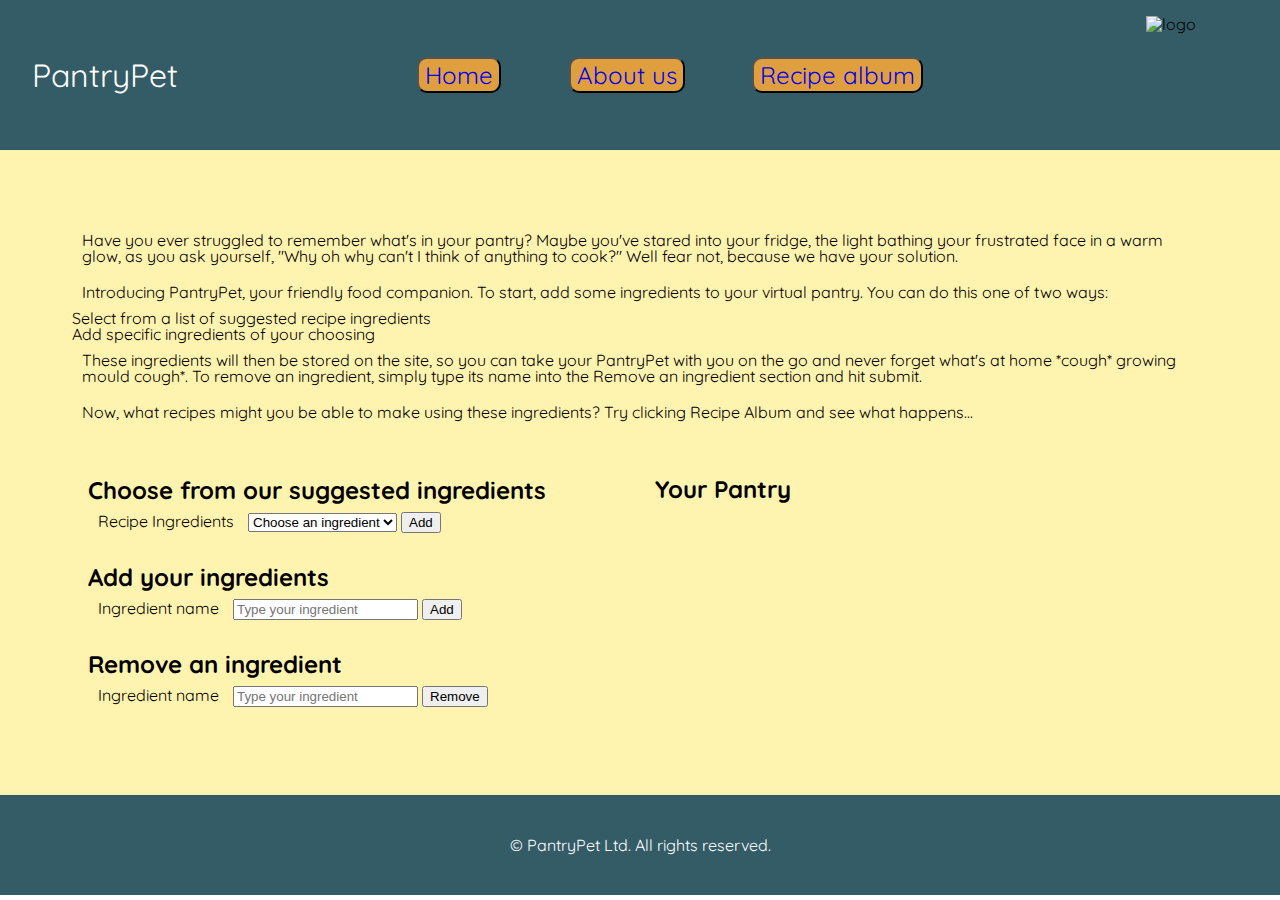
==== commit deafc322: "Final push" ====
--- a/index.html
+++ b/index.html
@@ -1,126 +1,131 @@
 <!DOCTYPE html>
 <html lang="en">
-  <head>
-    <meta charset="UTF-8" />
-    <meta name="viewport" content="width=device-width, initial-scale=1.0" />
-    <link rel="stylesheet" href="./css/reset.css" />
-    <link rel="stylesheet" href="./css/style.css" />
-    <link rel="stylesheet" href="./css/index.css" />
-    <script src="./js/app.js" defer></script>
-    <title>PantryPet</title>
-  </head>
-  <body>
-    <header>
-      <h1>PantryPet</h1>
-      <nav>
-        <button><a href="./index.html">Home</a></button>
-        <button><a href="./about.html">About us</a></button>
-        <button><a href="./recipe.html">Recipe album</a></button>
-      </nav>
-      <img id="logoImage" src="https://placekitten.com/150/150" alt="logo" />
-    </header>
-    <main>
-      <article>
-        <p>
-          Have you ever struggled to remember what's in your pantry? Maybe
-          you've stared into your fridge, the light bathing your frustrated face
-          in a warm glow, as you ask yourself, "Why oh why can't I think of
-          anything to cook?" Well fear not, because we have your solution.
-        </p>
-        <p>
-          Introducing PantryPet, your friendly food companion. To start, add
-          some ingredients to your virtual pantry. You can do this one of two
-          ways:
-        </p>
-        <ul>
-          <li>Select from a list of suggested recipe ingredients</li>
-          <li>Add specific ingredients of your choosing</li>
-        </ul>
-        <p>
-          These ingredients will then be stored on the site, so you can take
-          your PantryPet with you on the go and never forget what's at home
-          *cough* growing mould *cough*. To remove an ingredient, simply type
-          its name into the Remove an ingredient section and hit submit.
-        </p>
-        <p>
-          Now, what recipes might you be able to make using these ingredients?
-          Try clicking Recipe Album and see what happens...
-        </p>
-      </article>
-      <section>
-        <h2>Your Pantry</h2>
-        <ul id="yourPantry"></ul>
-      </section>
-      <div>
-        <form id="recipeForm">
-          <fieldset>
-            <legend>Choose from our suggested ingredients</legend>
-            <label for="recipeIngredients">Recipe Ingredients</label>
-            <select name="recipeIngredients" id="recipeIngredients">
-              <option value="" selected>Choose an ingredient</option>
-              <option value="Avocado">Avocado</option>
-              <option value="Bacon">Bacon</option>
-              <option value="Beef strips">Beef strips</option>
-              <option value="Black beans">Black beans</option>
-              <option value="Broccoli">Broccoli</option>
-              <option value="Burgers">Burgers</option>
-              <option value="Cheddar cheese">Cheddar cheese</option>
-              <option value="Cherry tomatoes">Cherry tomatoes</option>
-              <option value="Chicken breast">Chicken breast</option>
-              <option value="Feta cheese">Feta cheese</option>
-              <option value="Garlic">Garlic</option>
-              <option value="Lettuce">Lettuce</option>
-              <option value="Mozarella cheese">Mozarella cheese</option>
-              <option value="Mushrooms">Mushrooms</option>
-              <option value="Olive oil">Olive oil</option>
-              <option value="Parmesan cheese">Parmesan cheese</option>
-              <option value="Pasta">Pasta</option>
-              <option value="Pine nuts">Pine nuts</option>
-              <option value="Peppers">Peppers</option>
-              <option value="Pesto sauce">Pesto sauce</option>
-              <option value="Red onion">Red onion</option>
-              <option value="Rice">Rice</option>
-              <option value="Salmon fillets">Salmon fillets</option>
-              <option value="Salsa">Salsa</option>
-              <option value="Sesame seeds">Sesame seeds</option>
-              <option value="Sour cream">Sour cream</option>
-              <option value="Spinach">Spinach</option>
-              <option value="Teriyaki sauce">Teriyaki sauce</option>
-              <option value="Tortillas">Tortillas</option>
-            </select>
-            <input type="submit" value="Submit" id="recipeButton" />
-          </fieldset>
-        </form>
-        <form id="ingredientsForm">
-          <fieldset>
-            <legend>Add your ingredients</legend>
-            <label for="ingredientName">Ingredient name</label>
-            <input
-              type="text"
-              placeholder="Type your ingredient"
-              id="ingredientName"
-              name="ingredientName"
-            />
-            <input type="submit" value="Submit" id="formButton" />
-          </fieldset>
-        </form>
-        <form id="removeIngredient">
-          <fieldset>
-            <legend>Remove an Ingredient</legend>
-            <label for="removedIngredient">Ingredient name</label>
-            <input
-              type="text"
-              placeholder="Type your ingredient"
-              id="removedIngredient"
-              name="removedIngredient"
-            />
-            <input type="submit" value="Submit" id="removeButton" />
-          </fieldset>
-        </form>
-      </div>
-    </main>
-    <footer>
-      <p>&copy; PantryPet Ltd. All rights reserved.</p>
-    </footer>
-  </body>
+	<head>
+		<meta charset="UTF-8" />
+		<meta name="viewport" content="width=device-width, initial-scale=1.0" />
+		<link rel="stylesheet" href="./css/reset.css" />
+		<link rel="stylesheet" href="./css/style.css" />
+		<link rel="stylesheet" href="./css/index.css" />
+		<script src="./js/app.js" defer></script>
+		<link
+			rel="shortcut icon"
+			href="./images/cat-face (2).png"
+			type="image/x-icon"
+		/>
+		<title>PantryPet</title>
+	</head>
+	<body>
+		<header>
+			<h1>PantryPet</h1>
+			<nav>
+				<button><a href="./index.html">Home</a></button>
+				<button><a href="./about.html">About us</a></button>
+				<button><a href="./recipe.html">Recipe album</a></button>
+			</nav>
+			<img id="logoImage" src="./images/cat-face (2).png" alt="logo" />
+		</header>
+		<main>
+			<article>
+				<p>
+					Have you ever struggled to remember what's in your pantry? Maybe
+					you've stared into your fridge, the light bathing your frustrated face
+					in a warm glow, as you ask yourself, "Why oh why can't I think of
+					anything to cook?" Well fear not, because we have your solution.
+				</p>
+				<p>
+					Introducing PantryPet, your friendly food companion. To start, add
+					some ingredients to your virtual pantry. You can do this one of two
+					ways:
+				</p>
+				<ul>
+					<li>Select from a list of suggested recipe ingredients</li>
+					<li>Add specific ingredients of your choosing</li>
+				</ul>
+				<p>
+					These ingredients will then be stored on the site, so you can take
+					your PantryPet with you on the go and never forget what's at home
+					*cough* growing mould cough*. To remove an ingredient, simply type its
+					name into the Remove an ingredient section and hit submit.
+				</p>
+				<p>
+					Now, what recipes might you be able to make using these ingredients?
+					Try clicking Recipe Album and see what happens...
+				</p>
+			</article>
+			<section>
+				<h2>Your Pantry</h2>
+				<ul id="yourPantry"></ul>
+			</section>
+			<div>
+				<form id="recipeForm">
+					<fieldset>
+						<legend>Choose from our suggested ingredients</legend>
+						<label for="recipeIngredients">Recipe Ingredients</label>
+						<select name="recipeIngredients" id="recipeIngredients">
+							<option value="" selected>Choose an ingredient</option>
+							<option value="Avocado">Avocado</option>
+							<option value="Bacon">Bacon</option>
+							<option value="Beef Strips">Beef Strips</option>
+							<option value="Black Beans">Black Beans</option>
+							<option value="Broccoli">Broccoli</option>
+							<option value="Burgers">Burgers</option>
+							<option value="Cheddar Cheese">Cheddar Cheese</option>
+							<option value="Cherry Tomatoes">Cherry Tomatoes</option>
+							<option value="Chicken Breast">Chicken Breast</option>
+							<option value="Feta Cheese">Feta Cheese</option>
+							<option value="Garlic">Garlic</option>
+							<option value="Lettuce">Lettuce</option>
+							<option value="Mozarella Cheese">Mozarella Cheese</option>
+							<option value="Mushrooms">Mushrooms</option>
+							<option value="Olive Oil">Olive Oil</option>
+							<option value="Parmesan cheese">Parmesan cheese</option>
+							<option value="Pasta">Pasta</option>
+							<option value="Pine Nuts">Pine Nuts</option>
+							<option value="Peppers">Peppers</option>
+							<option value="Pesto Sauce">Pesto Sauce</option>
+							<option value="Red Onion">Red Onion</option>
+							<option value="Rice">Rice</option>
+							<option value="Salmon Fillets">Salmon Fillets</option>
+							<option value="Salsa">Salsa</option>
+							<option value="Sesame seeds">Sesame seeds</option>
+							<option value="Sour cream">Sour cream</option>
+							<option value="Spinach">Spinach</option>
+							<option value="Teriyaki sauce">Teriyaki sauce</option>
+							<option value="Tortillas">Tortillas</option>
+						</select>
+						<input type="submit" value="Add" id="recipeButton" />
+					</fieldset>
+				</form>
+				<form id="ingredientsForm">
+					<fieldset>
+						<legend>Add your ingredients</legend>
+						<label for="ingredientName">Ingredient name</label>
+						<input
+							type="text"
+							placeholder="Type your ingredient"
+							id="ingredientName"
+							name="ingredientName"
+						/>
+						<input type="submit" value="Add" id="formButton" />
+					</fieldset>
+				</form>
+				<form id="removeIngredient">
+					<fieldset>
+						<legend>Remove an ingredient</legend>
+						<label for="removedIngredient">Ingredient name</label>
+						<input
+							type="text"
+							placeholder="Type your ingredient"
+							id="removedIngredient"
+							name="removedIngredient"
+						/>
+						<input type="submit" value="Remove" id="removeButton" />
+					</fieldset>
+				</form>
+			</div>
+		</main>
+		<footer>
+			<p>&copy; PantryPet Ltd. All rights reserved.</p>
+		</footer>
+	</body>
 </html>
--- a/css/style.css
+++ b/css/style.css
@@ -10,46 +10,55 @@
 @import url("https://fonts.googleapis.com/css2?family=Caveat:wght@500&family=Quicksand:wght@500&display=swap");
 
 body {
-  font-family: "Quicksand", sans-serif;
-  width: 100%;
+	font-family: "Quicksand", sans-serif;
+	width: 100%;
 }
 
 header {
-  background-color: #335c67;
-  display: flex;
-  justify-content: space-between;
-  align-items: center;
+	background-color: #335c67;
+	display: flex;
+	justify-content: space-between;
+	align-items: center;
 }
 
 h1 {
-  color: white;
-  font-size: 2rem;
-  padding: 2rem;
+	color: white;
+	font-size: 2rem;
+	padding: 2rem;
 }
 nav {
-  width: 50%;
-  display: flex;
-  justify-content: space-evenly;
+	width: 50%;
+	display: flex;
+	justify-content: space-evenly;
 }
 button {
-  border-radius: 10px;
-  background-color: #e09f3e;
-  font-family: "Quicksand", sans-serif;
+	border-radius: 10px;
+	background-color: #e09f3e;
+	font-family: "Quicksand", sans-serif;
 }
 button:hover {
-  background-color: #fff3b0;
+	background-color: #fff3b0;
 }
 a {
-  font-size: 1.5rem;
-  text-decoration: none;
+	font-size: 1.5rem;
+	text-decoration: none;
 }
 
+#logoImage {
+	width: 150px;
+	height: 150px;
+	padding: 1rem;
+}
+
+h2 {
+	font-weight: bold;
+	font-size: 1.5rem;
+}
 footer {
-  background-color: #335c67;
-  color: white;
-  display: flex;
-  width: 100%;
-  padding: 2rem;
-  justify-content: center;
-  font-size: 1rem;
+	background-color: #335c67;
+	color: white;
+	display: flex;
+	padding: 2rem;
+	justify-content: center;
+	font-size: 1rem;
 }
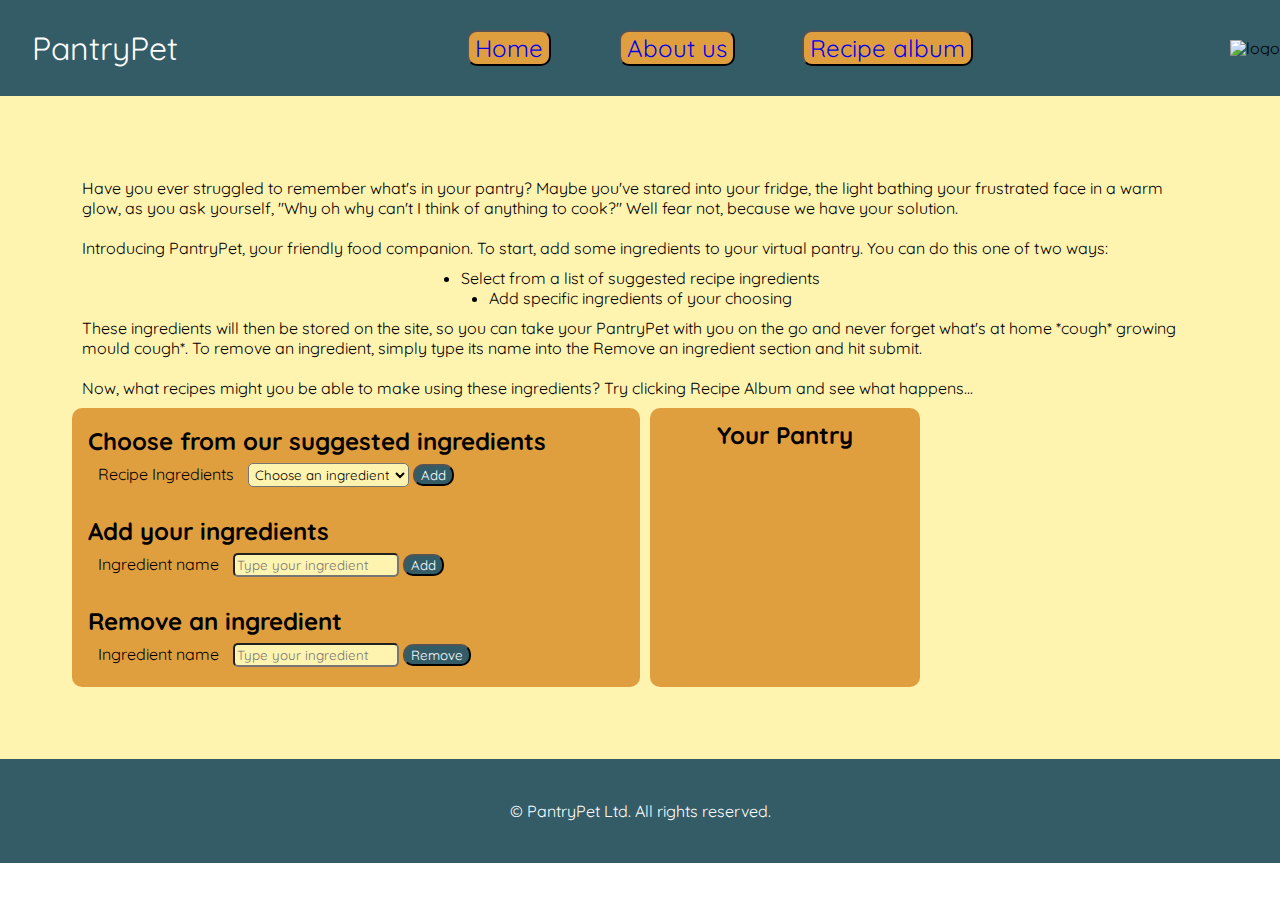
==== commit 2f53abdb: "Add CSS to index" ====
--- a/index.html
+++ b/index.html
@@ -1,131 +1,126 @@
 <!DOCTYPE html>
 <html lang="en">
-	<head>
-		<meta charset="UTF-8" />
-		<meta name="viewport" content="width=device-width, initial-scale=1.0" />
-		<link rel="stylesheet" href="./css/reset.css" />
-		<link rel="stylesheet" href="./css/style.css" />
-		<link rel="stylesheet" href="./css/index.css" />
-		<script src="./js/app.js" defer></script>
-		<link
-			rel="shortcut icon"
-			href="./images/cat-face (2).png"
-			type="image/x-icon"
-		/>
-		<title>PantryPet</title>
-	</head>
-	<body>
-		<header>
-			<h1>PantryPet</h1>
-			<nav>
-				<button><a href="./index.html">Home</a></button>
-				<button><a href="./about.html">About us</a></button>
-				<button><a href="./recipe.html">Recipe album</a></button>
-			</nav>
-			<img id="logoImage" src="./images/cat-face (2).png" alt="logo" />
-		</header>
-		<main>
-			<article>
-				<p>
-					Have you ever struggled to remember what's in your pantry? Maybe
-					you've stared into your fridge, the light bathing your frustrated face
-					in a warm glow, as you ask yourself, "Why oh why can't I think of
-					anything to cook?" Well fear not, because we have your solution.
-				</p>
-				<p>
-					Introducing PantryPet, your friendly food companion. To start, add
-					some ingredients to your virtual pantry. You can do this one of two
-					ways:
-				</p>
-				<ul>
-					<li>Select from a list of suggested recipe ingredients</li>
-					<li>Add specific ingredients of your choosing</li>
-				</ul>
-				<p>
-					These ingredients will then be stored on the site, so you can take
-					your PantryPet with you on the go and never forget what's at home
-					*cough* growing mould cough*. To remove an ingredient, simply type its
-					name into the Remove an ingredient section and hit submit.
-				</p>
-				<p>
-					Now, what recipes might you be able to make using these ingredients?
-					Try clicking Recipe Album and see what happens...
-				</p>
-			</article>
-			<section>
-				<h2>Your Pantry</h2>
-				<ul id="yourPantry"></ul>
-			</section>
-			<div>
-				<form id="recipeForm">
-					<fieldset>
-						<legend>Choose from our suggested ingredients</legend>
-						<label for="recipeIngredients">Recipe Ingredients</label>
-						<select name="recipeIngredients" id="recipeIngredients">
-							<option value="" selected>Choose an ingredient</option>
-							<option value="Avocado">Avocado</option>
-							<option value="Bacon">Bacon</option>
-							<option value="Beef Strips">Beef Strips</option>
-							<option value="Black Beans">Black Beans</option>
-							<option value="Broccoli">Broccoli</option>
-							<option value="Burgers">Burgers</option>
-							<option value="Cheddar Cheese">Cheddar Cheese</option>
-							<option value="Cherry Tomatoes">Cherry Tomatoes</option>
-							<option value="Chicken Breast">Chicken Breast</option>
-							<option value="Feta Cheese">Feta Cheese</option>
-							<option value="Garlic">Garlic</option>
-							<option value="Lettuce">Lettuce</option>
-							<option value="Mozarella Cheese">Mozarella Cheese</option>
-							<option value="Mushrooms">Mushrooms</option>
-							<option value="Olive Oil">Olive Oil</option>
-							<option value="Parmesan cheese">Parmesan cheese</option>
-							<option value="Pasta">Pasta</option>
-							<option value="Pine Nuts">Pine Nuts</option>
-							<option value="Peppers">Peppers</option>
-							<option value="Pesto Sauce">Pesto Sauce</option>
-							<option value="Red Onion">Red Onion</option>
-							<option value="Rice">Rice</option>
-							<option value="Salmon Fillets">Salmon Fillets</option>
-							<option value="Salsa">Salsa</option>
-							<option value="Sesame seeds">Sesame seeds</option>
-							<option value="Sour cream">Sour cream</option>
-							<option value="Spinach">Spinach</option>
-							<option value="Teriyaki sauce">Teriyaki sauce</option>
-							<option value="Tortillas">Tortillas</option>
-						</select>
-						<input type="submit" value="Add" id="recipeButton" />
-					</fieldset>
-				</form>
-				<form id="ingredientsForm">
-					<fieldset>
-						<legend>Add your ingredients</legend>
-						<label for="ingredientName">Ingredient name</label>
-						<input
-							type="text"
-							placeholder="Type your ingredient"
-							id="ingredientName"
-							name="ingredientName"
-						/>
-						<input type="submit" value="Add" id="formButton" />
-					</fieldset>
-				</form>
-				<form id="removeIngredient">
-					<fieldset>
-						<legend>Remove an ingredient</legend>
-						<label for="removedIngredient">Ingredient name</label>
-						<input
-							type="text"
-							placeholder="Type your ingredient"
-							id="removedIngredient"
-							name="removedIngredient"
-						/>
-						<input type="submit" value="Remove" id="removeButton" />
-					</fieldset>
-				</form>
-			</div>
-		</main>
-		<footer>
-			<p>&copy; PantryPet Ltd. All rights reserved.</p>
-		</footer>
-	</body>
+  <head>
+    <meta charset="UTF-8" />
+    <meta name="viewport" content="width=device-width, initial-scale=1.0" />
+    <link rel="stylesheet" href="./css/reset.css" />
+    <link rel="stylesheet" href="./css/style.css" />
+    <link rel="stylesheet" href="./css/index.css" />
+    <script src="./js/app.js" defer></script>
+    <title>PantryPet</title>
+  </head>
+  <body>
+    <header>
+      <h1>PantryPet</h1>
+      <nav>
+        <button><a href="./index.html">Home</a></button>
+        <button><a href="./about.html">About us</a></button>
+        <button><a href="./recipe.html">Recipe album</a></button>
+      </nav>
+      <img id="logoImage" src="https://placekitten.com/150/150" alt="logo" />
+    </header>
+    <main>
+      <article>
+        <p>
+          Have you ever struggled to remember what's in your pantry? Maybe
+          you've stared into your fridge, the light bathing your frustrated face
+          in a warm glow, as you ask yourself, "Why oh why can't I think of
+          anything to cook?" Well fear not, because we have your solution.
+        </p>
+        <p>
+          Introducing PantryPet, your friendly food companion. To start, add
+          some ingredients to your virtual pantry. You can do this one of two
+          ways:
+        </p>
+        <ul>
+          <li>Select from a list of suggested recipe ingredients</li>
+          <li>Add specific ingredients of your choosing</li>
+        </ul>
+        <p>
+          These ingredients will then be stored on the site, so you can take
+          your PantryPet with you on the go and never forget what's at home
+          *cough* growing mould cough*. To remove an ingredient, simply type its
+          name into the Remove an ingredient section and hit submit.
+        </p>
+        <p>
+          Now, what recipes might you be able to make using these ingredients?
+          Try clicking Recipe Album and see what happens...
+        </p>
+      </article>
+      <section>
+        <h2>Your Pantry</h2>
+        <ul id="yourPantry"></ul>
+      </section>
+      <div>
+        <form id="recipeForm">
+          <fieldset>
+            <legend>Choose from our suggested ingredients</legend>
+            <label for="recipeIngredients">Recipe Ingredients</label>
+            <select name="recipeIngredients" id="recipeIngredients">
+              <option value="" selected>Choose an ingredient</option>
+              <option value="Avocado">Avocado</option>
+              <option value="Bacon">Bacon</option>
+              <option value="Beef Strips">Beef Strips</option>
+              <option value="Black Beans">Black Beans</option>
+              <option value="Broccoli">Broccoli</option>
+              <option value="Burgers">Burgers</option>
+              <option value="Cheddar Cheese">Cheddar Cheese</option>
+              <option value="Cherry Tomatoes">Cherry Tomatoes</option>
+              <option value="Chicken Breast">Chicken Breast</option>
+              <option value="Feta Cheese">Feta Cheese</option>
+              <option value="Garlic">Garlic</option>
+              <option value="Lettuce">Lettuce</option>
+              <option value="Mozarella Cheese">Mozarella Cheese</option>
+              <option value="Mushrooms">Mushrooms</option>
+              <option value="Olive Oil">Olive Oil</option>
+              <option value="Parmesan cheese">Parmesan cheese</option>
+              <option value="Pasta">Pasta</option>
+              <option value="Pine Nuts">Pine Nuts</option>
+              <option value="Peppers">Peppers</option>
+              <option value="Pesto Sauce">Pesto Sauce</option>
+              <option value="Red Onion">Red Onion</option>
+              <option value="Rice">Rice</option>
+              <option value="Salmon Fillets">Salmon Fillets</option>
+              <option value="Salsa">Salsa</option>
+              <option value="Sesame seeds">Sesame seeds</option>
+              <option value="Sour cream">Sour cream</option>
+              <option value="Spinach">Spinach</option>
+              <option value="Teriyaki sauce">Teriyaki sauce</option>
+              <option value="Tortillas">Tortillas</option>
+            </select>
+            <input type="submit" value="Add" id="recipeButton" />
+          </fieldset>
+        </form>
+        <form id="ingredientsForm">
+          <fieldset>
+            <legend>Add your ingredients</legend>
+            <label for="ingredientName">Ingredient name</label>
+            <input
+              type="text"
+              placeholder="Type your ingredient"
+              id="ingredientName"
+              name="ingredientName"
+            />
+            <input type="submit" value="Add" id="formButton" />
+          </fieldset>
+        </form>
+        <form id="removeIngredient">
+          <fieldset>
+            <legend>Remove an ingredient</legend>
+            <label for="removedIngredient">Ingredient name</label>
+            <input
+              type="text"
+              placeholder="Type your ingredient"
+              id="removedIngredient"
+              name="removedIngredient"
+            />
+            <input type="submit" value="Remove" id="removeButton" />
+          </fieldset>
+        </form>
+      </div>
+    </main>
+    <footer>
+      <p>&copy; PantryPet Ltd. All rights reserved.</p>
+    </footer>
+  </body>
 </html>
--- a/css/style.css
+++ b/css/style.css
@@ -10,55 +10,48 @@
 @import url("https://fonts.googleapis.com/css2?family=Caveat:wght@500&family=Quicksand:wght@500&display=swap");
 
 body {
-	font-family: "Quicksand", sans-serif;
-	width: 100%;
+  font-family: "Quicksand", sans-serif;
+  width: 100%;
 }
 
 header {
-	background-color: #335c67;
-	display: flex;
-	justify-content: space-between;
-	align-items: center;
+  background-color: #335c67;
+  display: flex;
+  justify-content: space-between;
+  align-items: center;
 }
 
 h1 {
-	color: white;
-	font-size: 2rem;
-	padding: 2rem;
+  color: white;
+  font-size: 2rem;
+  padding: 2rem;
 }
 nav {
-	width: 50%;
-	display: flex;
-	justify-content: space-evenly;
+  width: 50%;
+  display: flex;
+  justify-content: space-evenly;
 }
 button {
-	border-radius: 10px;
-	background-color: #e09f3e;
-	font-family: "Quicksand", sans-serif;
+  border-radius: 10px;
+  background-color: #e09f3e;
+  font-family: "Quicksand", sans-serif;
 }
 button:hover {
-	background-color: #fff3b0;
+  background-color: #fff3b0;
 }
 a {
-	font-size: 1.5rem;
-	text-decoration: none;
+  font-size: 1.5rem;
+  text-decoration: none;
 }
-
-#logoImage {
-	width: 150px;
-	height: 150px;
-	padding: 1rem;
-}
-
 h2 {
-	font-weight: bold;
-	font-size: 1.5rem;
+  font-weight: bold;
+  font-size: 1.5rem;
 }
 footer {
-	background-color: #335c67;
-	color: white;
-	display: flex;
-	padding: 2rem;
-	justify-content: center;
-	font-size: 1rem;
+  background-color: #335c67;
+  color: white;
+  display: flex;
+  padding: 2rem;
+  justify-content: center;
+  font-size: 1rem;
 }
--- a/css/index.css
+++ b/css/index.css
@@ -17,29 +17,57 @@
 
 p {
   padding: 10px;
+  line-height: normal;
 }
+
+article ul {
+  list-style-type: disc;
+  display: flex;
+  flex-direction: column;
+  align-items: center;
+  line-height: normal;
+}
+
 section {
   grid-row-start: 2;
   grid-row-end: 3;
   grid-column-start: 2;
   grid-column-end: 3;
   padding: 15px;
+  display: flex;
+  flex-direction: column;
+  align-items: center;
+  background-color: #e09f3e;
+  border-radius: 10px;
+  margin-left: 10px;
+  width: fit-content;
+}
+
+#yourPantry {
+  height: 220px;
+  width: 220px;
+  padding: 25px;
+  overflow-y: scroll;
+  font-family: "Caveat", cursive;
+  font-size: 1.5rem;
+  background-color: #e09f3e;
+  border-radius: 10px;
+  margin-left: 20px;
+  margin-top: 5px;
+}
+
+div {
+  display: flex;
+  flex-direction: column;
+  align-items: flex-start;
+  justify-content: center;
+  background-color: #e09f3e;
+  border-radius: 10px;
 }
 
 h2 {
   font-weight: bold;
   font-size: 1.5rem;
-}
-
-#yourPantry {
-  font-family: "Caveat", cursive;
-  padding: 10px;
-  overflow-y: scroll;
-}
-
-#yourPantry li {
-  font-size: 1.5rem;
-  list-style-image: url("./check.png");
 }
 
 div:first-child {
@@ -48,6 +76,7 @@
   grid-column-start: 1;
   grid-column-end: 2;
 }
+
 div:last-child {
   grid-row-start: 2;
   grid-row-end: 3;
@@ -68,6 +97,28 @@
 label {
   padding: 10px;
 }
-#formButton {
+
+#ingredientName,
+#removedIngredient,
+#recipeIngredients {
+  background-color: #fff3b0;
+  font-family: "Quicksand", sans-serif;
+  border-radius: 5px;
+  padding: 2px;
+}
+#formButton,
+#removeButton,
+#recipeButton {
+  border-radius: 10px;
+  background-color: #335c67;
+  color: white;
+  font-family: "Quicksand", sans-serif;
   cursor: pointer;
 }
+
+#formButton:hover,
+#removeButton:hover,
+#recipeButton:hover {
+  background-color: #fff3b0;
+  color: #335c67;
+}
